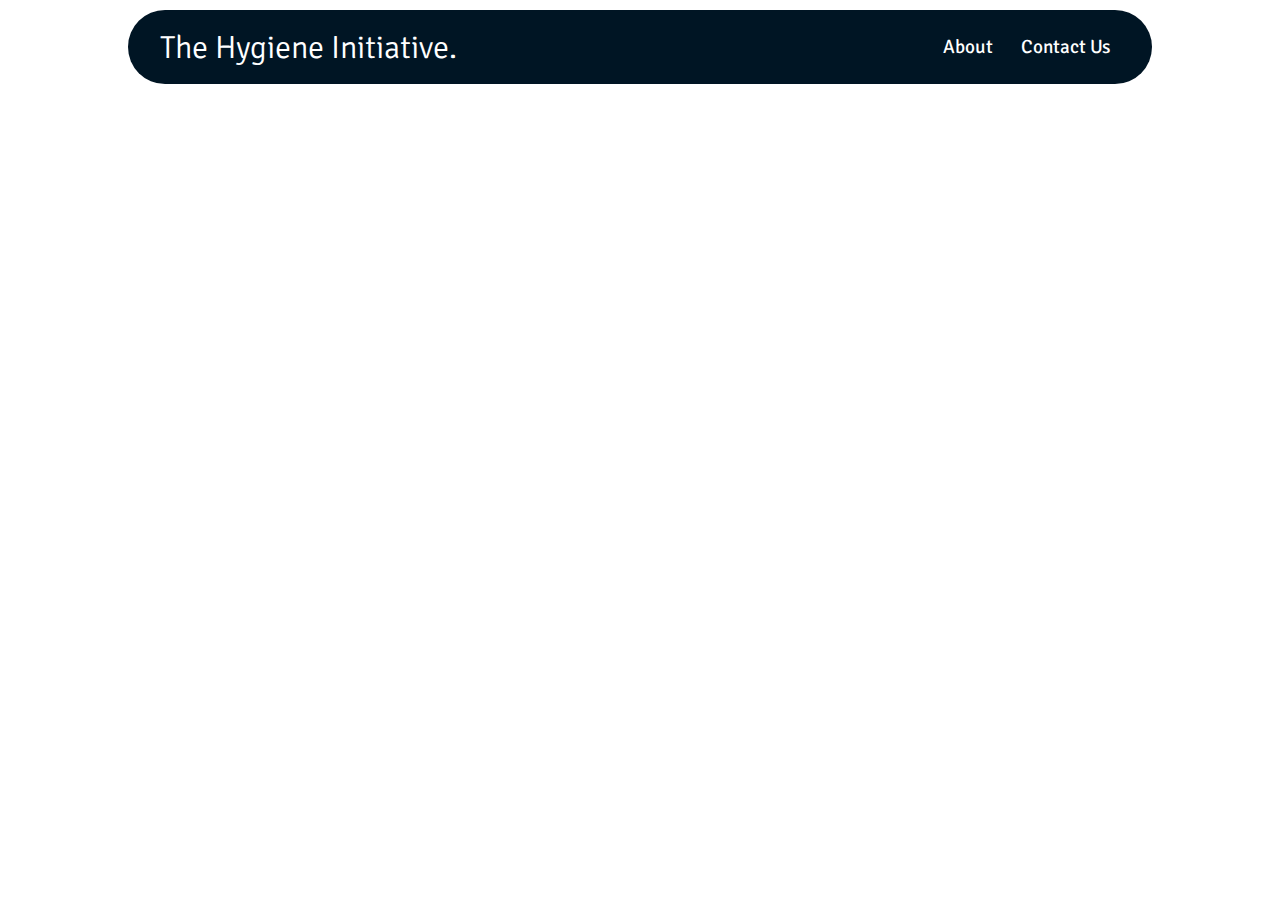
==== index.html @ 1e7c2d9f "Fixed Redirection Bug" ====
<!DOCTYPE html>
<html lang="en">
<head>
  <meta charset="UTF-8">
  <meta http-equiv="X-UA-Compatible" content="IE=edge">
  <meta name="viewport" content="width=device-width, initial-scale=1.0">
  <link rel="stylesheet" href="style.css">
  <link rel="preconnect" href="https://fonts.googleapis.com">
  <link rel="preconnect" href="https://fonts.gstatic.com" crossorigin>
  <link href="https://fonts.googleapis.com/css2?family=Signika:wght@300&display=swap" rel="stylesheet">
  <title>The Hygiene initiative</title>
</head>
<body>
  <!--navBar-->
  <div class="navBar flexNav">
      <h1 id="title">
        <a href="index.html">
          The Hygiene Initiative.
        </a>
      </h1>
      <nav class="navButtons flexBut">
        <ul class="list">
          <li>
            <a href="about.html">About</a>
            <a href="contact.html">Contact Us</a>
          </li>
        </ul>
      </nav>
  </div>
</body>
</html>
---- style.css ----
* {
    box-sizing: border-box;
    padding: 0;
    margin: 0;
}
img{
    width: 100%;
}
a{
    text-decoration: none;
    color: #ffffff;
}
a:hover{
    color: #FFECD1;
}
.navBar{
    background-color: #001524;
    color: #ffffff;
    border-radius: 100px;
    font-family: 'Signika', sans-serif;
    margin: 10px 10%;
    padding: 10px 20px;
}
#title{
    font-weight: 300;
}
.navButtons{
    color: #ffffff;
}
.list{
    list-style-type: none;
}
.flexNav{
    display: flex;
    justify-content: space-between;
    align-items: center;
    height: 100%;
}
.navButtons{
    font-size: larger;
}
.flexBut{
    display: flex;
    justify-content: space-evenly;
    padding: 15px 10px;
}
.navBar a{
    padding: 0px 12px;
}
@media screen and (min-width: 561px) and (max-width: 768px){
    .navBar{
        border-radius: 0px;
        padding: 10px;
        margin: 0px;
    }
    #title{
        display: flex;
        justify-content: center;
        align-content: center;
    }
}
@media screen and (max-width: 560px){
    .list{
        display: none;
    }
    .navBar{
        border-radius: 100px;
        padding: 10px;
        margin: 10px 50px;
        justify-content: center;
    }
    #title{
        display: flex;
        justify-content: center;
        align-content: center;
    }
}
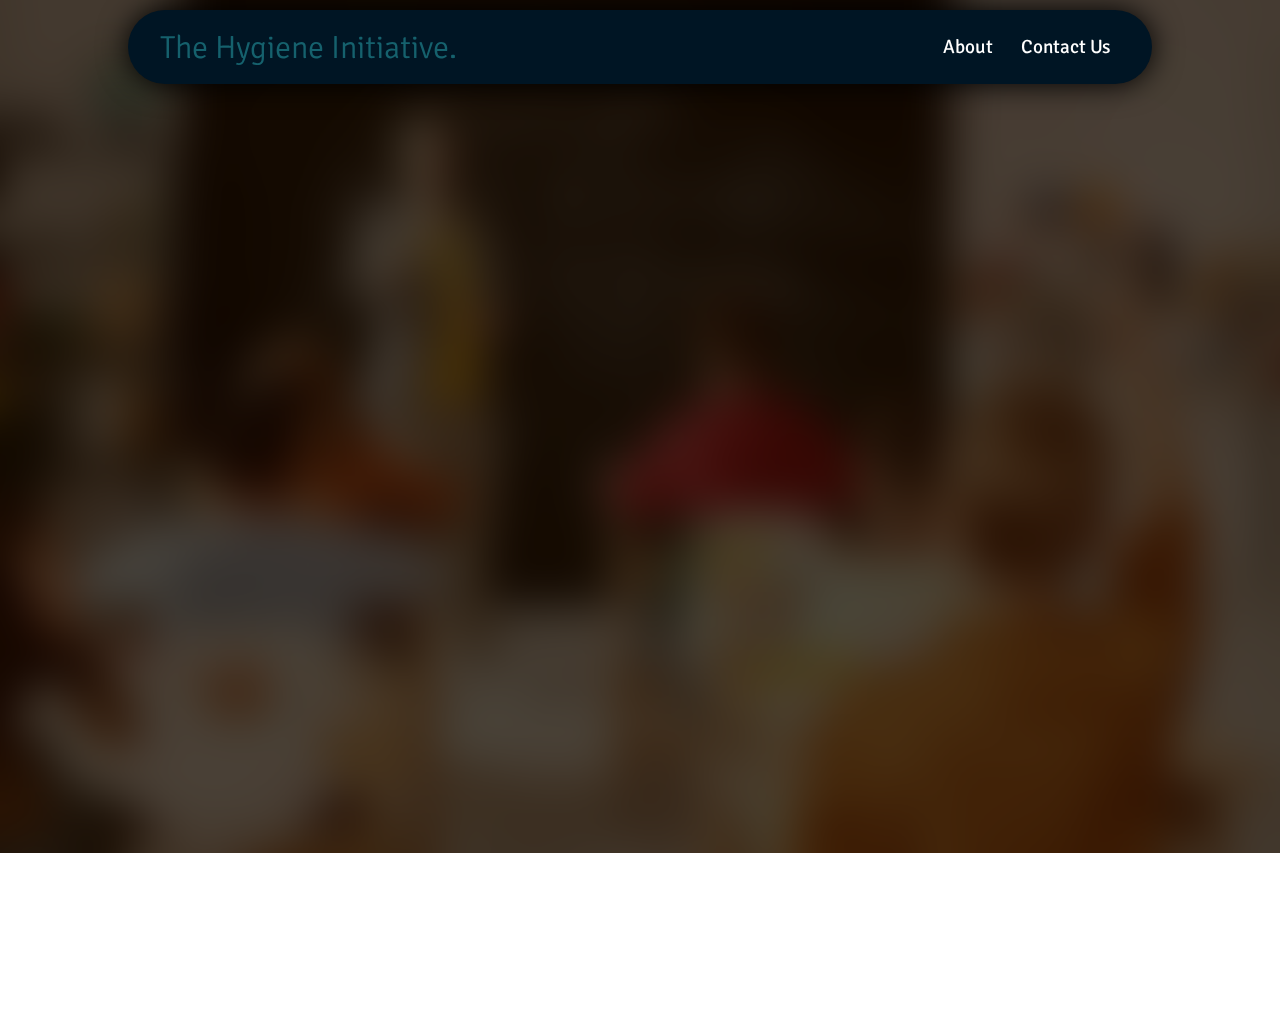
==== commit 663e8fd7: "Loads of new stuffs" ====
--- a/index.html
+++ b/index.html
@@ -4,28 +4,31 @@
   <meta charset="UTF-8">
   <meta http-equiv="X-UA-Compatible" content="IE=edge">
   <meta name="viewport" content="width=device-width, initial-scale=1.0">
-  <link rel="stylesheet" href="style.css">
+  <link rel="stylesheet" href="styleIndex.css">
   <link rel="preconnect" href="https://fonts.googleapis.com">
   <link rel="preconnect" href="https://fonts.gstatic.com" crossorigin>
   <link href="https://fonts.googleapis.com/css2?family=Signika:wght@300&display=swap" rel="stylesheet">
   <title>The Hygiene initiative</title>
 </head>
 <body>
-  <!--navBar-->
-  <div class="navBar flexNav">
-      <h1 id="title">
-        <a href="index.html">
-          The Hygiene Initiative.
-        </a>
-      </h1>
-      <nav class="navButtons flexBut">
-        <ul class="list">
-          <li>
-            <a href="about.html">About</a>
-            <a href="contact.html">Contact Us</a>
-          </li>
-        </ul>
-      </nav>
+  <div class="container">
+    <div class="img1">
+      <div class="navBar flexNav">
+        <h1 id="title">
+          <a class="highlighted" href="index.html">
+            The Hygiene Initiative.
+          </a>
+        </h1>
+        <nav class="navButtons flexBut">
+          <ul class="list">
+            <li>
+              <a href="about.html">About</a>
+              <a href="contact.html">Contact Us</a>
+            </li>
+          </ul>
+        </nav>
+      </div>
+    </div>
   </div>
 </body>
 </html>--- a/styleIndex.css
+++ b/styleIndex.css
@@ -0,0 +1,144 @@
+* {
+    box-sizing: border-box;
+    padding: 0;
+    margin: 0;
+}
+img{
+    width: 100%;
+}
+a{
+    text-decoration: none;
+    color: #ffffff;
+}
+a:hover{
+    color: #FF7D00;
+}
+.navBar{
+    background-color: #001524;
+    color: #ffffff;
+    border-radius: 100px;
+    font-family: 'Signika', sans-serif;
+    margin: 0px 10%;
+    padding: 10px 20px;
+    filter: drop-shadow(0px 0px 15px rgb(0, 0, 0));
+}
+#title{
+    font-weight: 300;
+}
+.navButtons{
+    color: #ffffff;
+}
+.list{
+    list-style-type: none;
+}
+.flexNav{
+    display: flex;
+    justify-content: space-between;
+    align-items: center;
+    height: 100%;
+}
+.navButtons{
+    font-size: larger;
+}
+.flexBut{
+    display: flex;
+    justify-content: space-evenly;
+    padding: 15px 10px;
+}
+.navBar a{
+    padding: 0px 12px;
+}
+.img1{
+    background-image: url("images/bg.png");
+    background-size: 100%;
+    padding: 10px 0px 929px;
+    background-repeat: no-repeat;
+}
+.highlighted{
+    color: #15616D;
+}
+@media screen and (min-width: 561px) and (max-width: 768px){
+    .navBar{
+        border-radius: 0px;
+        padding: 10px;
+        margin: 0px;
+    }
+    #title{
+        display: flex;
+        justify-content: center;
+        align-content: center;
+    }
+}
+@media screen and (max-width: 560px) and (min-width: 460px){
+    .list{
+        display: none;
+    }
+    .navBar{
+        border-radius: 100px;
+        padding: 10px;
+        margin: 10px 50px;
+        justify-content: center;
+    }
+    #title{
+        text-align: center;
+        display: flex;
+        justify-content: center;
+        align-content: center;
+    }
+}
+
+@media screen and (max-width: 459px) and (min-width: 400px){
+    .list{
+        display: none;
+    }
+    .navBar{
+        border-radius: 100px;
+        padding: 10px;
+        margin: 10px 20px;
+        justify-content: center;
+        font-size: medium;
+    }
+    #title{
+        text-align: center;
+        display: flex;
+        justify-content: center;
+        align-content: center;
+    }
+}
+
+@media screen and (max-width: 399px) and (min-width: 330px){
+    .list{
+        display: none;
+    }
+    .navBar{
+        border-radius: 100px;
+        padding: 10px;
+        margin: 10px 50px;
+        justify-content: center;
+        font-size: xx-small;
+    }
+    #title{
+        text-align: center;
+        display: flex;
+        justify-content: center;
+        align-content: center;
+    }
+}
+@media screen and (max-width: 329px) and (min-width: 240px){
+    .list{
+        display: none;
+    }
+    .navBar{
+        border-radius: 0px;
+        padding: 10px;
+        margin: 0px;
+        justify-content: center;
+        font-size: xx-small;
+    }
+    #title{
+        text-align: center;
+        display: flex;
+        justify-content: center;
+        align-content: center;
+    }
+}
